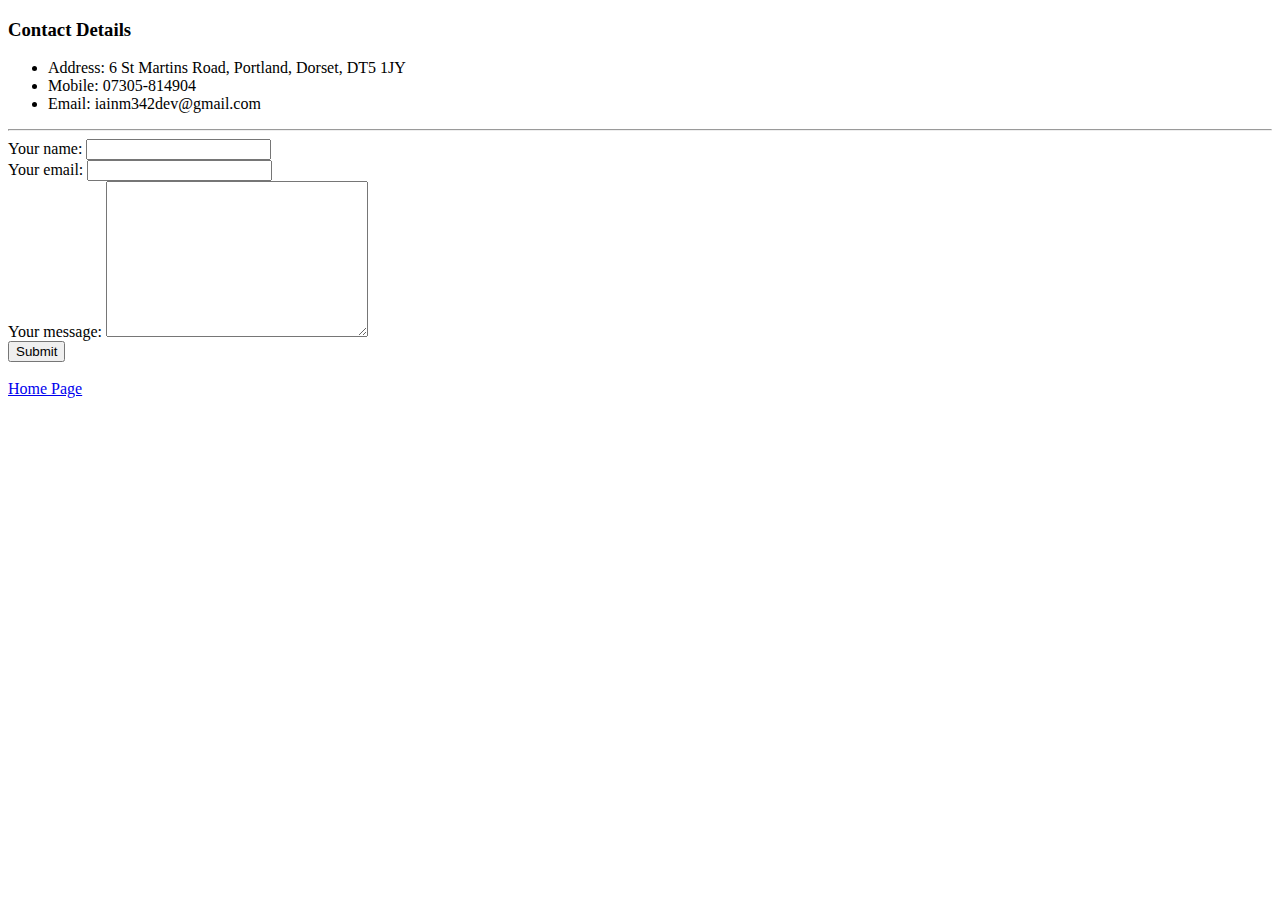
==== contact.html @ d4862595 "initial commit" ====
<!DOCTYPE html>
<html lang="en">
<head>
    <meta charset="UTF-8">
    <meta http-equiv="X-UA-Compatible" content="IE=edge">
    <meta name="viewport" content="width=device-width, initial-scale=1.0">
    <title>Contact Details</title>
</head>
<body>
    <h3>Contact Details</h3>
    <ul>
        <li>Address: 6 St Martins Road, Portland, Dorset, DT5 1JY</li>
        <li>Mobile: 07305-814904</li>
        <li>Email: iainm342dev@gmail.com</li>
    </ul>
    <hr>
    <form action="mailto:iainm342dev@gmail.com" method="post" enctype="text/plain">
        <label for="">Your name:</label>
        <input type="text" name="yourName" value=""><br>
        <label for="">Your email:</label>
        <input type="email" name="yourEmail" id=""><br>
        <label for="">Your message:</label>
        <textarea name="yourMessage" id="" cols="30" rows="10"></textarea><br>
        <input type="submit" name="">
    </form>
    <br>
    <a href="index.html">Home Page</a>
</body>
</html>
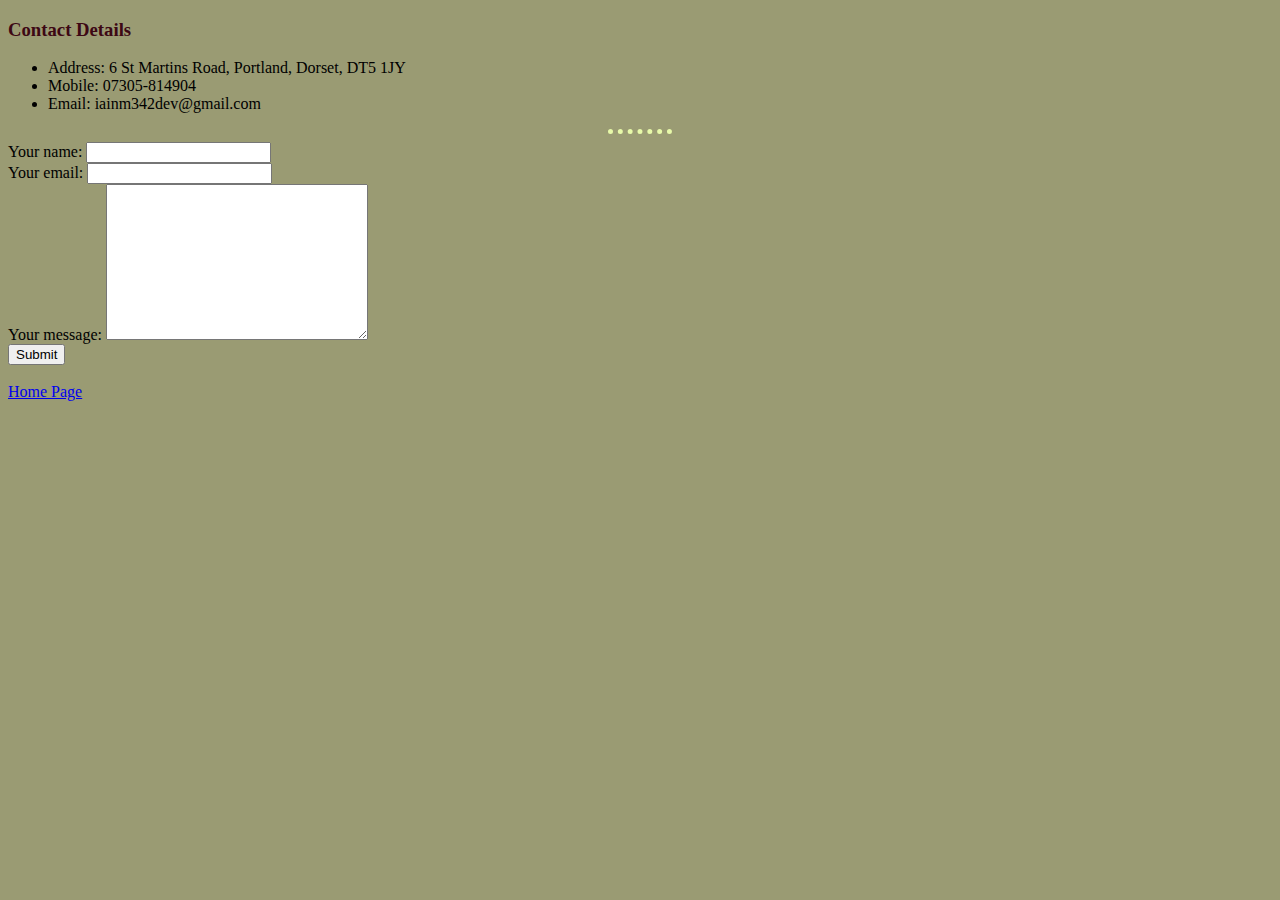
==== commit c141c272: "added external css file" ====
--- a/contact.html
+++ b/contact.html
@@ -5,6 +5,7 @@
     <meta http-equiv="X-UA-Compatible" content="IE=edge">
     <meta name="viewport" content="width=device-width, initial-scale=1.0">
     <title>Contact Details</title>
+    <link rel="stylesheet" href="css/style.css">
 </head>
 <body>
     <h3>Contact Details</h3>
--- a/css/style.css
+++ b/css/style.css
@@ -0,0 +1,20 @@
+body {
+    background-color: #9A9B73;
+  }
+
+  img {
+    height: 300px;
+    width: 300px;
+  }
+
+  hr {
+    border-style: none;
+    border-top-style: dotted;
+    border-color: #e7f9a9;
+    border-width: 5px;
+    width: 5%;
+  }
+
+  h1, h3 {
+      color: #3d0814;
+  }